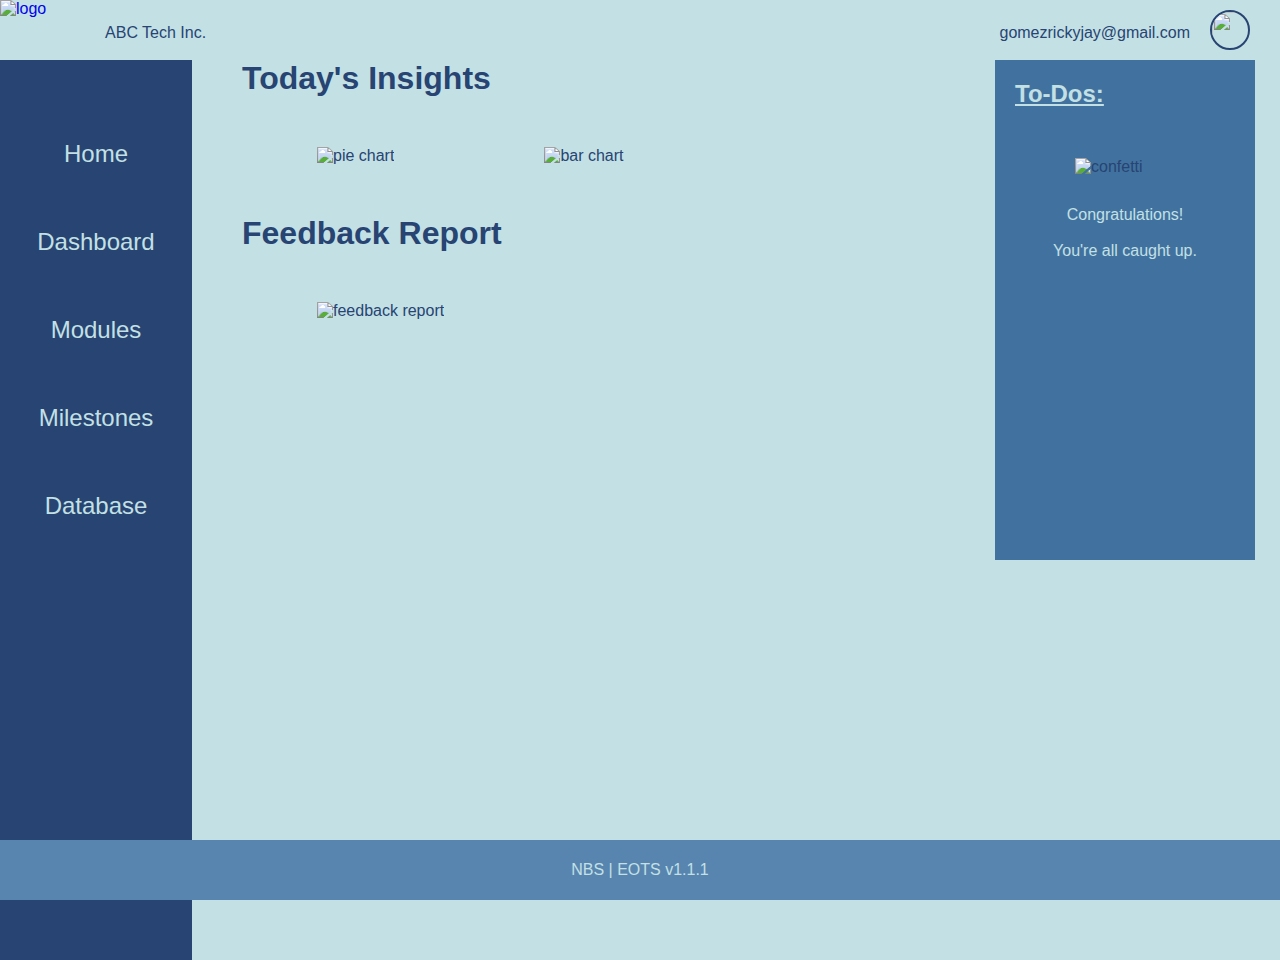
==== dashboard.html @ 1cc1473b "added modules and modified dashboard" ====
<!DOCTYPE html>
<html lang="en">
<head>
    <meta charset="UTF-8">
    <meta http-equiv="X-UA-Compatible" content="IE=edge">
    <meta name="viewport" content="width=device-width, initial-scale=1.0">
    <title>ABC Tech Inc. — Dashboard</title>
    <link rel="stylesheet" href="dashboard.css">
</head>
<body>
    <div class="main">
        <div class="header">
            <div class="logo">
                <div class="logo__container">
                    <a href="index.html" class="logoImg"><img src="photos/logo.png" alt="logo" id="logo"></a>
                </div>
                <div class="logoName__container"><a href="index.html" class="logoName">ABC Tech Inc.</a></div>
                <div class="empty"></div>
                <div class="profile">
                    <div class="email">
                        gomezrickyjay@gmail.com
                    </div>
                    <div class="profileImg">
                        <img src="photos/profilePhoto.png" alt="" id="profilePic" width="80px" height="80px">
                    </div>
                </div>
            </div>
        </div>
        <nav class="navbar">
            <div class="navbar__container">
                <ul class="navbar__menu">
                    <li class="navbar__item">
                        <a href="index.html" class="navbar__link">Home</a>
                    </li>
                    <li class="navbar__item">
                        <a href="dashboard.html" class="navbar__link">Dashboard</a>
                    </li>
                    <li class="navbar__item">
                        <a href="modules.html" class="navbar__link">Modules</a>
                    </li>
                    <li class="navbar__item">
                        <a href="milestones.html" class="navbar__link">Milestones</a>
                    </li>
                    <li class="navbar__item">
                        <a href="database.html" class="navbar__link">Database</a>
                    </li>
                </ul>
            </div>
        </nav>
        <div class="content">
            <div class="contentMain">
                <div class="contentMain__insights">
                    <h1 class="contentMain__insightsTitle">
                        Today's Insights
                    </h1>
                    <div class="insightsArea">
                        <div class="content__piechart"><img src="photos/piechart.png" alt="pie chart" id="piechart"></div>
                        <div class="content__barchart"><img src="photos/barchart.png" alt="bar chart" id="barchart"></div>
                    </div>
                </div>
                <div class="contentMain__feedback">
                    <h1 class="contentMain__feedbackTitle">
                        Feedback Report
                    </h1>
                    <div class="feedbackArea">
                        <div class="content__feedbackReport"><img src="photos/feedbackReport.png" alt="feedback report" id="feedbackReport"></div>
                    </div>
                </div>
            </div>
            <div class="contentTodo">
                <h2 class="contentTodo__title">
                    To-Dos:
                </h2>
                <div class="confetti__container"><img src="photos/confetti.png" alt="confetti" class="confetti"></div>
                <div class="contentTodo__textContainer">
                    <p class="contentTodo__text">
                        Congratulations!
                        <br/><br/>
                        You're all caught up.
                    </p>
                </div>
            </div>
        </div>
        <div class="footer">
            <div class="solutionsProvider__container">
                <p class="solutionsProvider">
                NBS | EOTS v1.1.1
                </p>
            </div>
        </div>
    </div>
</body>
</html>
---- dashboard.css ----
* {
    box-sizing: border-box;
    margin: 0;
    padding: 0;
    font-family: 'Kumbh Sans',sans-serif;
}

body{
    background-color: #c3e0e5;
    overflow: auto;
}

.main {
    display:flex;
    flex-direction: column;
    height: 100vh;
}

/* Header */
.header{
    height: 60px;
}
.logo{
    display: flex;
}
.logoName{
    text-decoration: none;
    padding: 0;
    color: #274472;
}

.logoName__container {
    display: flex;
    align-items: center;
    justify-content: center;
    width: 10%;
}

.logo__container{
    width: 100px;
    float: left;
    text-decoration: none;
}

#logo {
    width: 100px;
    float: left;
}

.profile{
    display: flex;
    align-items: center;
    justify-self: end;
    margin: 10px;
    color: #274472;
    
}

.empty{
    width: 70%;
}

.profileImg img{
    border: 2px solid #274472;
    border-radius: 50%;
    height: 40px;
    width: 40px;
    margin-right: 20px;
    margin-left: 20px;

}

/* Navbar */

.navbar {
    list-style-type: none;
    margin-top: 60px;
    padding: 0;
    width: 15%;
    background-color: #274472;
    height: 100%;
    overflow: auto;
    position: absolute;
    color: #c3e0e5;
    min-width: max-content;
}

.navbar__link {
    text-decoration: none;
    color: #c3e0e5;
    font-size: x-large;
}

.navbar__item {
    margin: 20px 0px 20px 0px;
    padding: 10px;
    transition: background-color 0.001s;
}

.navbar__item:hover {
    background-color: #5885af;
    border-radius: 20px;
    padding: 10px 15px 10px 15px;
}

.navbar__menu {
    display: flex;
    flex-direction: column;
    align-items: center;
    list-style-type: none;
    margin: 50px 0px 50px 0px;
}

/* Content Area */

.content {
    display: flex;
    margin-left: 15%;
    color: #274472;
    height: 100vh;
}

.contentMain {
    position: absolute;
    display: flex;
    flex-direction: column;
    margin: 0 390px 0 50px;
}

#piechart {
    height: 120px;
    margin-right: 150px;
}

#barchart {
    height: 120px;
}

#feedbackReport {
    height: 150px;    
}

.insightsArea {
    display: flex;
    margin: 50px 20px 50px 75px;
}

.feedbackArea {
    display: flex;
    margin: 50px 20px 50px 75px;
}

.contentTodo {
    position: absolute;
    right: 25px;
    width: 260px;
    height: 500px;
    background-color: #41729f;
    padding: 20px;
}

.contentTodo__title {
    text-decoration: underline;
    color: #c3e0e5;
}

.confetti {
    width: 100px;
}

.confetti__container {
    margin-top: 50px;
    display: flex;
    align-items: center;
    justify-content: center;

}

.contentTodo__textContainer {
    display: flex;
    align-items: center;
    justify-content: center;
    text-align: center;
    color: #c3e0e5;
    margin-top: 30px;
}


/* Footer */
.footer{
    display: flex;
    align-items: center;
    justify-content: center;
    background-color: #5885af;
    height: 60px;
    width: 100%;
    color: #c3e0e5;
    position: fixed;
    bottom: 0;
}
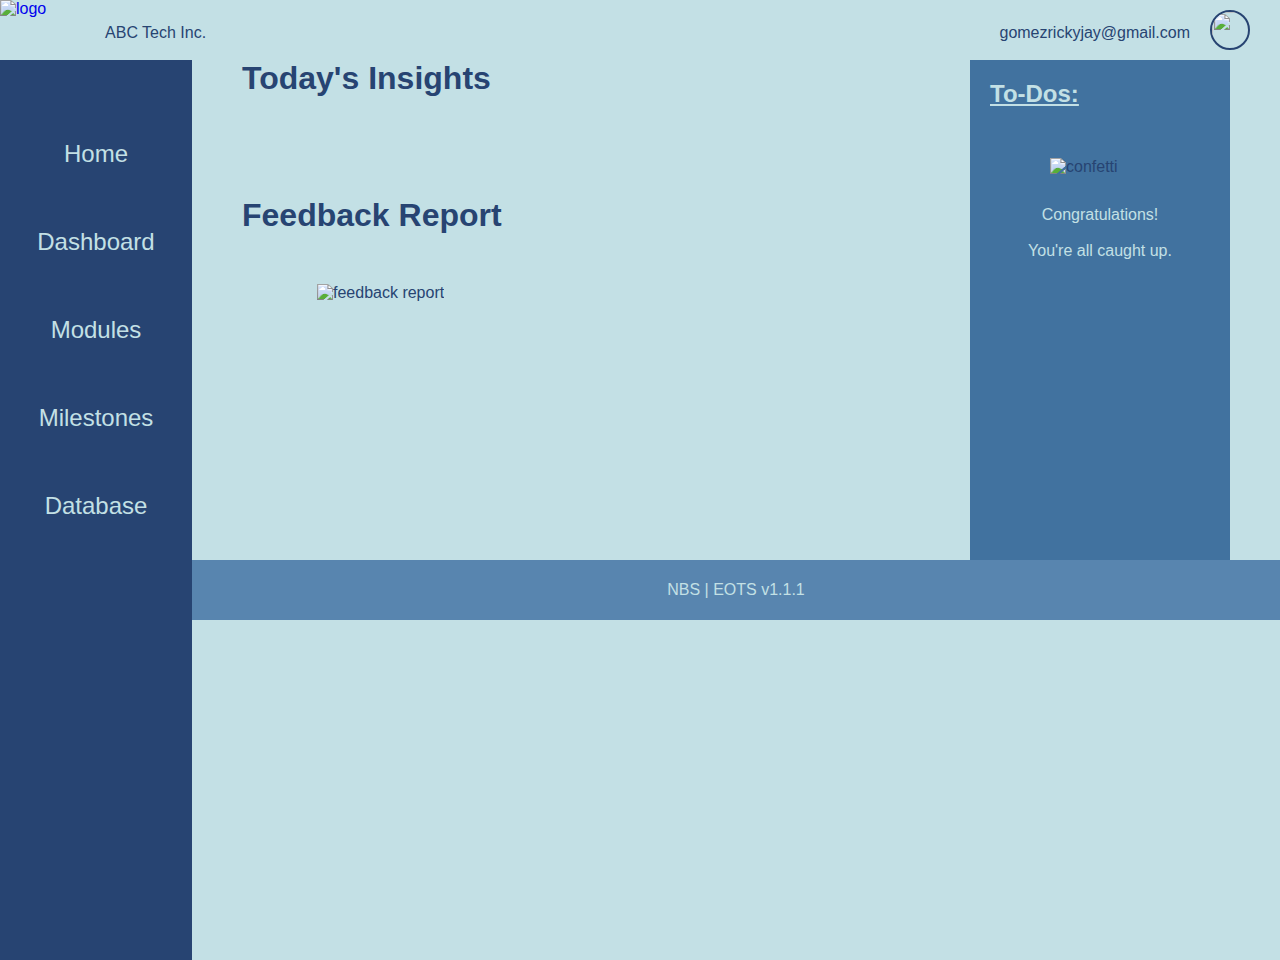
==== commit c471bb22: "dashboard improved" ====
--- a/dashboard.html
+++ b/dashboard.html
@@ -4,8 +4,9 @@
     <meta charset="UTF-8">
     <meta http-equiv="X-UA-Compatible" content="IE=edge">
     <meta name="viewport" content="width=device-width, initial-scale=1.0">
-    <title>ABC Tech Inc. — Dashboard</title>
+    <title>Dashboard</title>
     <link rel="stylesheet" href="dashboard.css">
+    <link rel="stylesheet" href="navbar-smallScreen.css">
 </head>
 <body>
     <div class="main">
@@ -30,32 +31,31 @@
             <div class="navbar__container">
                 <ul class="navbar__menu">
                     <li class="navbar__item">
-                        <a href="index.html" class="navbar__link">Home</a>
+                        <a href="index.html" class="navbar__link"><p class="navbarText">Home</p> <img src="photos/home.png" alt="home" class="navbarIcon"></a>
                     </li>
                     <li class="navbar__item">
-                        <a href="dashboard.html" class="navbar__link">Dashboard</a>
+                        <a href="dashboard.html" class="navbar__link"><p class="navbarText">Dashboard</p> <img src="photos/dashboard1.png" alt="dashboard" class="navbarIcon"></a>
                     </li>
                     <li class="navbar__item">
-                        <a href="modules.html" class="navbar__link">Modules</a>
+                        <a href="modules.html" class="navbar__link"><p class="navbarText">Modules</p> <img src="photos/modules1.png" alt="modules" class="navbarIcon"></a>
                     </li>
                     <li class="navbar__item">
-                        <a href="milestones.html" class="navbar__link">Milestones</a>
+                        <a href="milestones.html" class="navbar__link"><p class="navbarText">Milestones</p> <img src="photos/milestones1.png" alt="milestones" class="navbarIcon"></a>
                     </li>
                     <li class="navbar__item">
-                        <a href="database.html" class="navbar__link">Database</a>
+                        <a href="database.html" class="navbar__link"><p class="navbarText">Database</p> <img src="photos/database1.png" alt="database" class="navbarIcon"></a>
                     </li>
                 </ul>
             </div>
         </nav>
         <div class="content">
-            <div class="contentMain">
+            <div class="contentMain contentSpecs">
                 <div class="contentMain__insights">
                     <h1 class="contentMain__insightsTitle">
                         Today's Insights
                     </h1>
                     <div class="insightsArea">
-                        <div class="content__piechart"><img src="photos/piechart.png" alt="pie chart" id="piechart"></div>
-                        <div class="content__barchart"><img src="photos/barchart.png" alt="bar chart" id="barchart"></div>
+                        <div class='tableauPlaceholder' id='viz1688749352825' style='position: relative'><noscript><a href='#'><img alt='Dashboard 1 ' src='https:&#47;&#47;public.tableau.com&#47;static&#47;images&#47;HR&#47;HR-Data&#47;Dashboard1&#47;1_rss.png' style='border: none' /></a></noscript><object class='tableauViz'  style='display:none;'><param name='host_url' value='https%3A%2F%2Fpublic.tableau.com%2F' /> <param name='embed_code_version' value='3' /> <param name='site_root' value='' /><param name='name' value='HR-Data&#47;Dashboard1' /><param name='tabs' value='no' /><param name='toolbar' value='yes' /><param name='static_image' value='https:&#47;&#47;public.tableau.com&#47;static&#47;images&#47;HR&#47;HR-Data&#47;Dashboard1&#47;1.png' /> <param name='animate_transition' value='yes' /><param name='display_static_image' value='yes' /><param name='display_spinner' value='yes' /><param name='display_overlay' value='yes' /><param name='display_count' value='yes' /><param name='language' value='en-US' /></object></div>                <script type='text/javascript'>                    var divElement = document.getElementById('viz1688749352825');                    var vizElement = divElement.getElementsByTagName('object')[0];                    if ( divElement.offsetWidth > 800 ) { vizElement.style.width='1000px';vizElement.style.height='1527px';} else if ( divElement.offsetWidth > 500 ) { vizElement.style.width='1000px';vizElement.style.height='1527px';} else { vizElement.style.width='100%';vizElement.style.height='1600px';}                     var scriptElement = document.createElement('script');                    scriptElement.src = 'https://public.tableau.com/javascripts/api/viz_v1.js';                    vizElement.parentNode.insertBefore(scriptElement, vizElement);                </script>
                     </div>
                 </div>
                 <div class="contentMain__feedback">
@@ -67,7 +67,7 @@
                     </div>
                 </div>
             </div>
-            <div class="contentTodo">
+            <div class="contentTodo contentSpecs">
                 <h2 class="contentTodo__title">
                     To-Dos:
                 </h2>
--- a/dashboard.css
+++ b/dashboard.css
@@ -7,7 +7,7 @@
 
 body{
     background-color: #c3e0e5;
-    overflow: auto;
+    overflow: hidden;
 }
 
 .main {
@@ -79,16 +79,18 @@
     width: 15%;
     background-color: #274472;
     height: 100%;
-    overflow: auto;
+    overflow: hidden;
     position: absolute;
     color: #c3e0e5;
     min-width: max-content;
 }
 
 .navbar__link {
+    display: flex;
     text-decoration: none;
     color: #c3e0e5;
     font-size: x-large;
+    padding: 0;
 }
 
 .navbar__item {
@@ -111,20 +113,29 @@
     margin: 50px 0px 50px 0px;
 }
 
+.navbarIcon {
+    width: 0px;
+}
+
 /* Content Area */
 
 .content {
     display: flex;
     margin-left: 15%;
     color: #274472;
-    height: 100vh;
-}
+    overflow: scroll;
+}
+
+/* .contentSpecs {
+    flex-grow: 1;
+} */
 
 .contentMain {
-    position: absolute;
-    display: flex;
-    flex-direction: column;
-    margin: 0 390px 0 50px;
+    display: flex;
+    flex-direction: column;
+    margin: 0 0 0 50px;
+    flex-grow: 1;
+    /* overflow: scroll; */
 }
 
 #piechart {
@@ -151,12 +162,13 @@
 }
 
 .contentTodo {
-    position: absolute;
-    right: 25px;
+    display: flex;
+    flex-direction: column;
     width: 260px;
     height: 500px;
     background-color: #41729f;
     padding: 20px;
+    margin-right: 50px;
 }
 
 .contentTodo__title {
@@ -193,8 +205,6 @@
     justify-content: center;
     background-color: #5885af;
     height: 60px;
-    width: 100%;
-    color: #c3e0e5;
-    position: fixed;
-    bottom: 0;
-}
+    margin-left: 15%;
+    color: #c3e0e5;
+}--- a/navbar-smallScreen.css
+++ b/navbar-smallScreen.css
@@ -0,0 +1,218 @@
+* {
+    box-sizing: border-box;
+    margin: 0;
+    padding: 0;
+    font-family: 'Kumbh Sans',sans-serif;
+}
+
+body{
+    background-color: #c3e0e5;
+    overflow: hidden;
+}
+
+.main {
+    display:flex;
+    flex-direction: column;
+    height: 100vh;
+}
+
+
+/* Header */
+.header{
+    height: 60px;
+}
+.logo{
+    display: flex;
+}
+.logoName{
+    text-decoration: none;
+    padding: 0;
+    color: #274472;
+}
+
+.logoName__container {
+    display: flex;
+    align-items: center;
+    justify-content: center;
+    width: 10%;
+}
+
+.logo__container{
+    width: 100px;
+    float: left;
+    text-decoration: none;
+}
+
+#logo {
+    width: 100px;
+    float: left;
+}
+
+.profile{
+    display: flex;
+    align-items: center;
+    justify-self: end;
+    margin: 10px;
+    color: #274472;
+    
+}
+
+.empty{
+    width: 70%;
+}
+
+.profileImg img{
+    border: 2px solid #274472;
+    border-radius: 50%;
+    height: 40px;
+    width: 40px;
+    margin-right: 20px;
+    margin-left: 20px;
+
+}
+
+/* Navbar */
+
+.navbar {
+    list-style-type: none;
+    margin-top: 60px;
+    padding: 0;
+    width: 15%;
+    background-color: #274472;
+    height: 100%;
+    position: absolute;
+    color: #c3e0e5;
+    min-width: max-content;
+    overflow: hidden;
+}
+
+.navbar__link {
+    display: flex;
+    text-decoration: none;
+    color: #c3e0e5;
+    font-size: x-large;
+    padding: 0;
+}
+
+.navbar__item {
+    margin: 20px 0px 20px 0px;
+    padding: 10px;
+    transition: background-color 0.001s;
+}
+
+.navbar__item:hover {
+    background-color: #5885af;
+    border-radius: 20px;
+    padding: 10px 15px 10px 15px;
+}
+
+.navbar__menu {
+    display: flex;
+    flex-direction: column;
+    align-items: center;
+    list-style-type: none;
+    margin: 50px 0px 50px 0px;
+} 
+
+.navbarIcon {
+    width: 0px;
+}
+
+/* Footer */
+.footer{
+    display: flex;
+    align-items: center;
+    justify-content: center;
+    background-color: #5885af;
+    height: 60px;
+    margin-left: 15%;
+    color: #c3e0e5;
+}
+
+@media screen and (max-width: 1060px) {
+    
+}
+
+@media screen and (max-width: 850px) {
+    
+}
+
+@media screen and (max-width: 700px) {
+    .navbar {
+        display: flex;
+        align-items: center;
+        justify-content: center;
+        position: static;
+        width: 100%;
+        height: 150px;
+        margin: 0;
+    }
+
+    .navbar__menu {
+        display: flex;
+        flex-direction: row;
+        align-items: center;
+        list-style-type: none;
+        margin: 0;
+    }
+
+    .navbar__item {
+        flex-grow: 1;
+    }
+
+    .navbar__item {
+        margin: 0px 0px 0px 0px;
+        padding: 15px;
+    }
+
+    .navbar__link {
+        font-size: large;
+    }
+
+    .footer {
+        margin: 0;
+    }
+}
+
+@media screen and (max-width: 517px) {
+    body {
+        display: flex;
+    }
+
+    .header {
+        font-size: small;
+    }
+    .empty {
+        width: 0;
+    }
+
+    .logoName__container {
+        flex-grow: 1;
+    }
+
+    .profile {
+        display: flex;
+        flex-grow: 1;
+        justify-content: right;
+    }
+
+    .navbar__link {
+        font-size: small;
+    }
+
+    .navbarText {
+        width: 0;
+        overflow: hidden;
+    }
+
+    .navbarIcon {
+        width: 20px;
+        overflow: auto;
+    }
+
+    
+    .email {
+        width: 0;
+        overflow: hidden;
+    }
+}